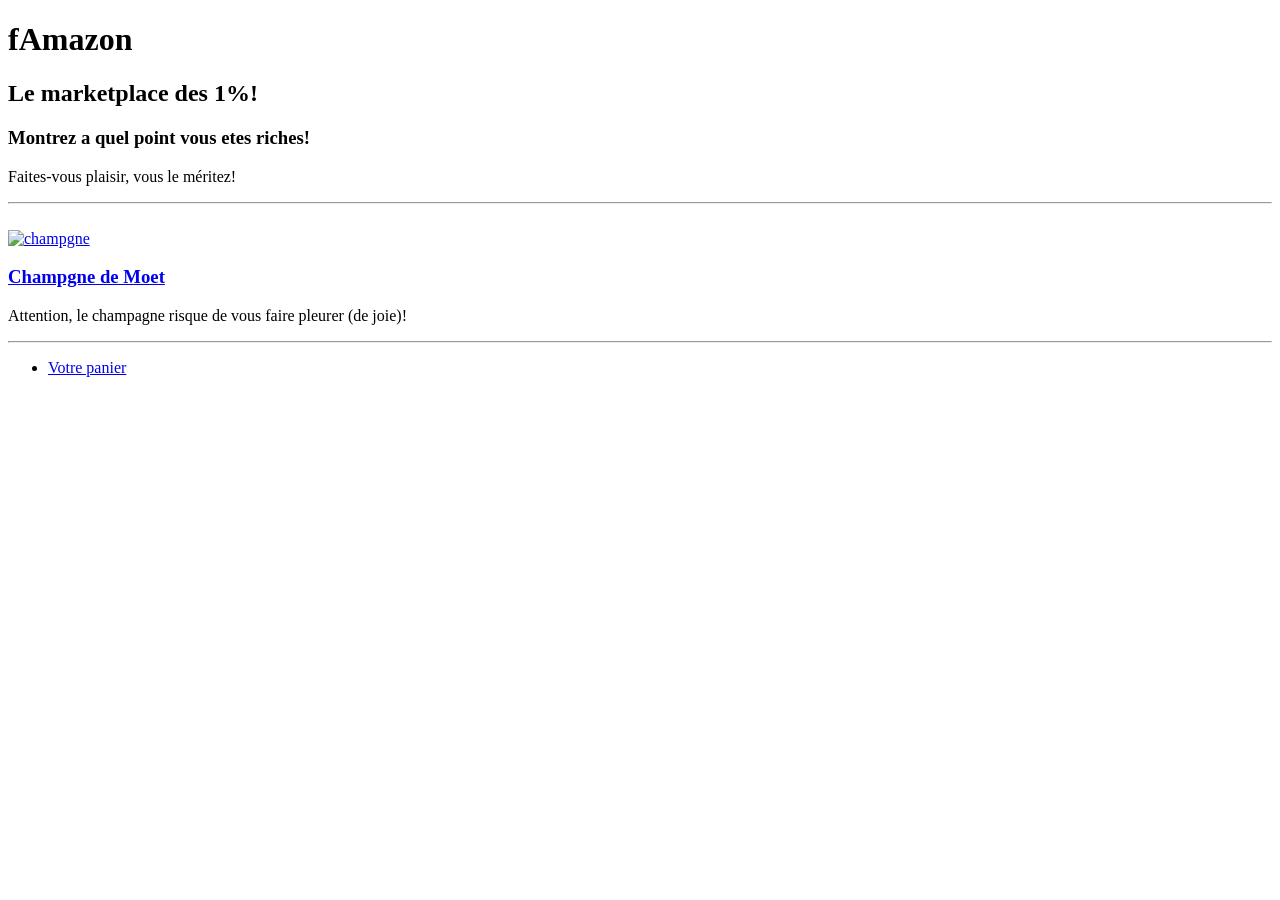
==== index.html @ 983acfdb "Projet Initial" ====
<!DOCTYPE html> 
<html>


 <head>
   <meta cherset="UTF-8">
   <meta http-equiv="X-UA-Compatible" content="IE=edge">
   <meta name="viewport" content="width=device-width, inital-scale=1.0"> 
   <link rel="icon" type="image/jpg" href="images/Favicon.JPG"> 
   <title> fAmazon </title>

   


 </head>

 <body>

    <h1> fAmazon</h1>
    <h2>Le marketplace des 1%!</h2>  <!-- titre -->
    <h3>Montrez a quel point vous etes riches!</h3>
    <p> Faites-vous plaisir, vous le méritez!</p>

    <hr>  

    <br> 


    <a href="champagne.html"> 
    <img src="images/champagne2.JPG" alt="champgne" height="200">
    <h3> Champgne de Moet</h3>
   </a>

    <p> Attention, le champagne risque de vous faire pleurer (de joie)!</p>
 
    <hr> 

    <ul> 
    <li><a href="panier.html" title="Va dans le panier">Votre panier</a></li>
    </ul>
 
    </body>


</html>
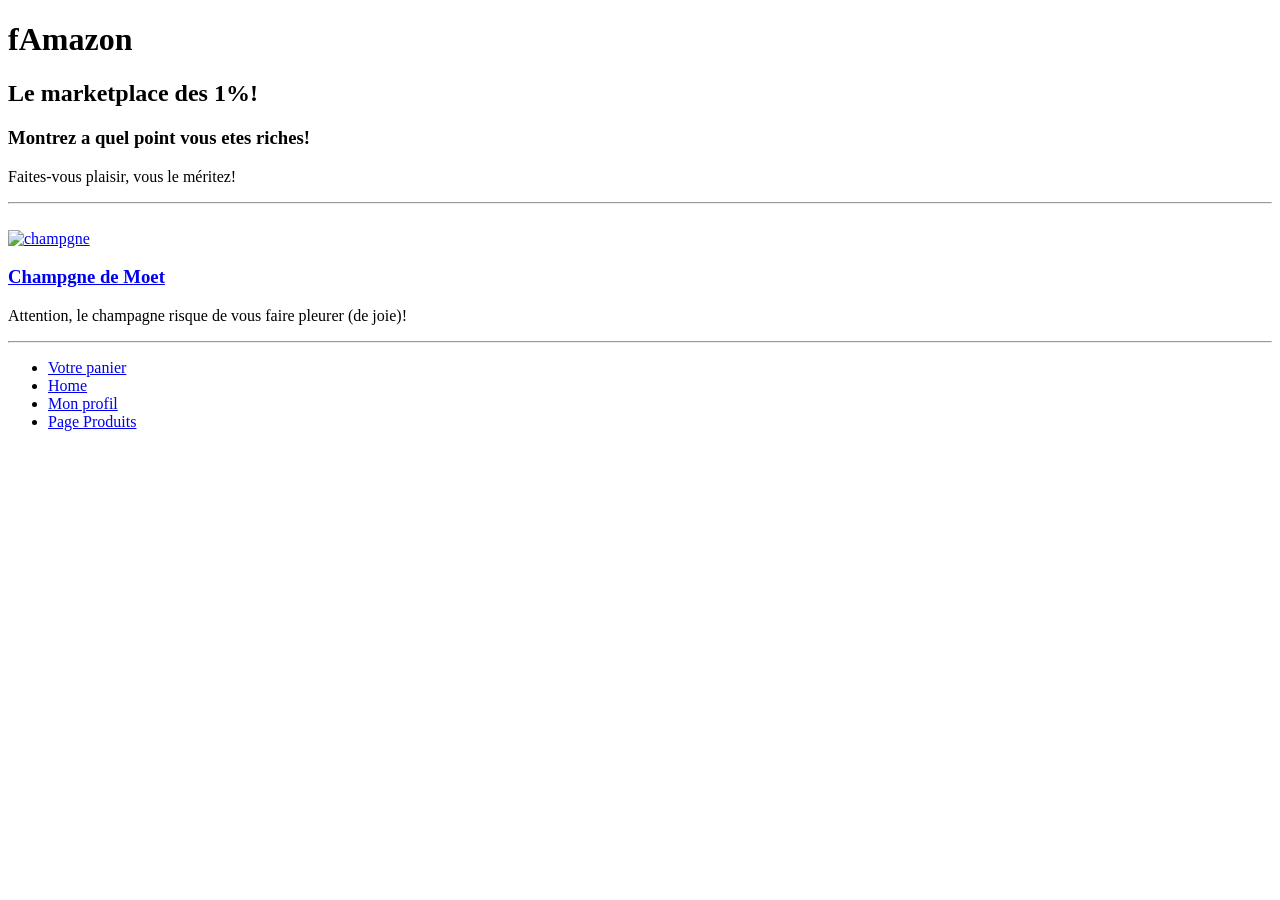
==== commit c30e91ac: "Added login, produits, profil pages. Linked pages in footers, added form elements in existing pages" ====
--- a/index.html
+++ b/index.html
@@ -8,9 +8,7 @@
    <meta name="viewport" content="width=device-width, inital-scale=1.0"> 
    <link rel="icon" type="image/jpg" href="images/Favicon.JPG"> 
    <title> fAmazon </title>
-
-   
-
+   <link rel="icon" type="image/jpg" href="images/Favicon.JPG"> 
 
  </head>
 
@@ -34,12 +32,13 @@
     <p> Attention, le champagne risque de vous faire pleurer (de joie)!</p>
  
     <hr> 
-
-    <ul> 
-    <li><a href="panier.html" title="Va dans le panier">Votre panier</a></li>
-    </ul>
- 
-    </body>
+    <ul>
+      <li><a href="panier.html" title="Va dans le panier">Votre panier</a> <br> </li>
+      <li><a href="index.html" title="Retout a la page principale">Home</a> </li>
+      <li><a href="profil.html" title="Mon profil">Mon profil</a>
+      <li><a href="produits.html" title="Page produits">Page Produits</a>
+     </ul>
 
 
+  </body>
 </html>
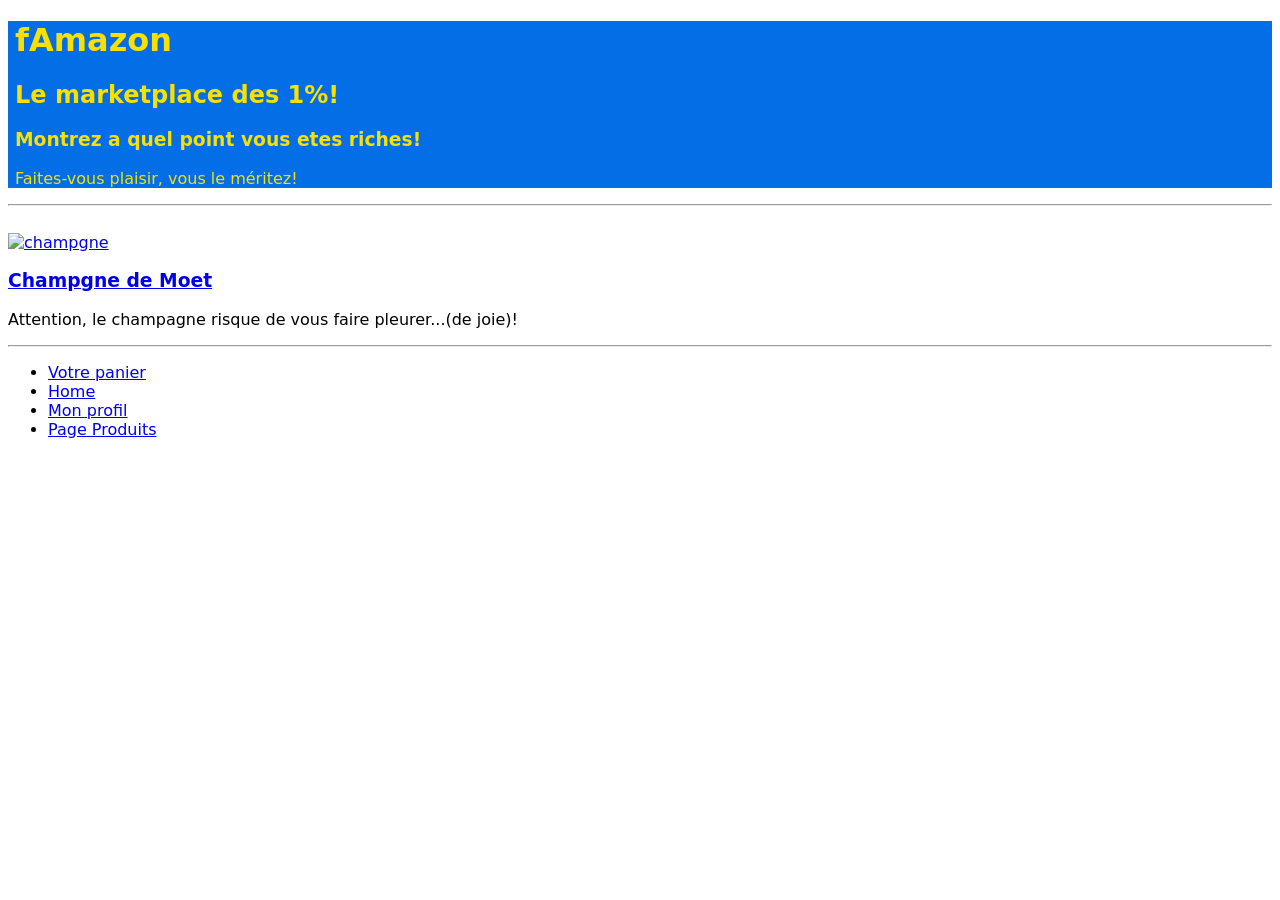
==== commit d1c5b04e: "Added some basic CSS for headers, added footer tags, added hoover animation for aquire buttons. Adde" ====
--- a/index.html
+++ b/index.html
@@ -9,18 +9,24 @@
    <link rel="icon" type="image/jpg" href="images/Favicon.JPG"> 
    <title> fAmazon </title>
    <link rel="icon" type="image/jpg" href="images/Favicon.JPG"> 
+   <link rel="stylesheet" href="style.css"> <!-- lien au stylesheet CSS -->
 
  </head>
 
  <body>
 
+<header>
+  <div class="hautsDepage">
     <h1> fAmazon</h1>
     <h2>Le marketplace des 1%!</h2>  <!-- titre -->
     <h3>Montrez a quel point vous etes riches!</h3>
     <p> Faites-vous plaisir, vous le méritez!</p>
+</div>
+</header>
 
-    <hr>  
 
+
+    <hr>
     <br> 
 
 
@@ -29,16 +35,18 @@
     <h3> Champgne de Moet</h3>
    </a>
 
-    <p> Attention, le champagne risque de vous faire pleurer (de joie)!</p>
+    <p> Attention, le champagne risque de vous faire pleurer...(de joie)!</p>
  
     <hr> 
+
+    <footer>
     <ul>
       <li><a href="panier.html" title="Va dans le panier">Votre panier</a> <br> </li>
       <li><a href="index.html" title="Retout a la page principale">Home</a> </li>
       <li><a href="profil.html" title="Mon profil">Mon profil</a>
       <li><a href="produits.html" title="Page produits">Page Produits</a>
      </ul>
-
+   </footer>
 
   </body>
 </html>
--- a/style.css
+++ b/style.css
@@ -0,0 +1,35 @@
+
+.hautsDepage{
+  color: rgb(248, 224, 3); 
+  font-family: system-ui, -apple-system, BlinkMacSystemFont, 'Segoe UI', Roboto, Oxygen, Ubuntu, Cantarell, 'Open Sans', 'Helvetica Neue', sans-serif ;
+  margin: 7px;
+  
+} 
+
+header{
+    background-color: rgb(4, 110, 231); 
+    
+
+  }
+
+
+#descriptionProduit{
+  border: 2px solid;
+  padding: 20px;
+}
+
+
+#ZoneAchatProduit{
+  border: 2px solid
+  
+}
+
+body{
+
+    font-family: system-ui, -apple-system, BlinkMacSystemFont, 'Segoe UI', Roboto, Oxygen, Ubuntu, Cantarell, 'Open Sans', 'Helvetica Neue', sans-serif;
+}
+
+#BoutonAchat:hover{
+    font-size: 1.1em;
+    
+  }
